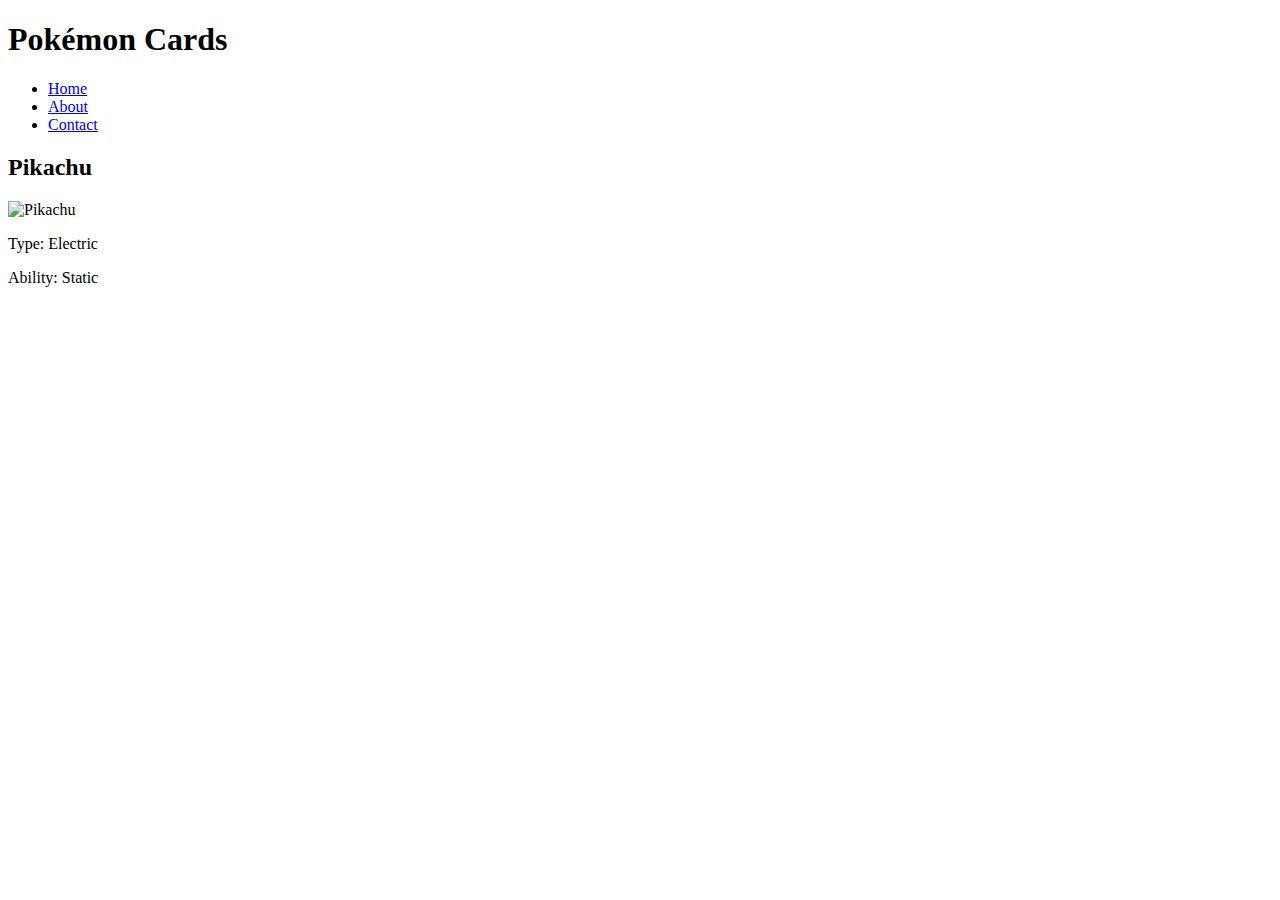
==== index-1.html @ 6a7b85ed "Add files via upload" ====
<!DOCTYPE html>
<html lang="en">
<head>
    <meta charset="UTF-8">
    <meta name="viewport" content="width=device-width, initial-scale=1.0">
    <title>Pokémon Card Layout</title>
    <link rel="stylesheet" href="styles.css"> 
</head>
<body>
    <!-- Navbar -->
    <nav class="navbar">
        <div class="container">
            <h1 class="logo">Pokémon Cards</h1>
            <ul class="nav-links">
                <li><a href="#home">Home</a></li>
                <li><a href="#about">About</a></li>
                <li><a href="#contact">Contact</a></li>
            </ul>
        </div>
    </nav>

    <!-- Pokémon Card Layout -->
    <div class="container">
        <div class="card">
            <h2>Pikachu</h2>
            <img src="https://img.pokemondb.net/artwork/large/pikachu.jpg" alt="Pikachu" class="card-image">
            <p>Type: Electric</p>
            <p>Ability: Static</p>
        </div>
    </div>
</body>
</html>
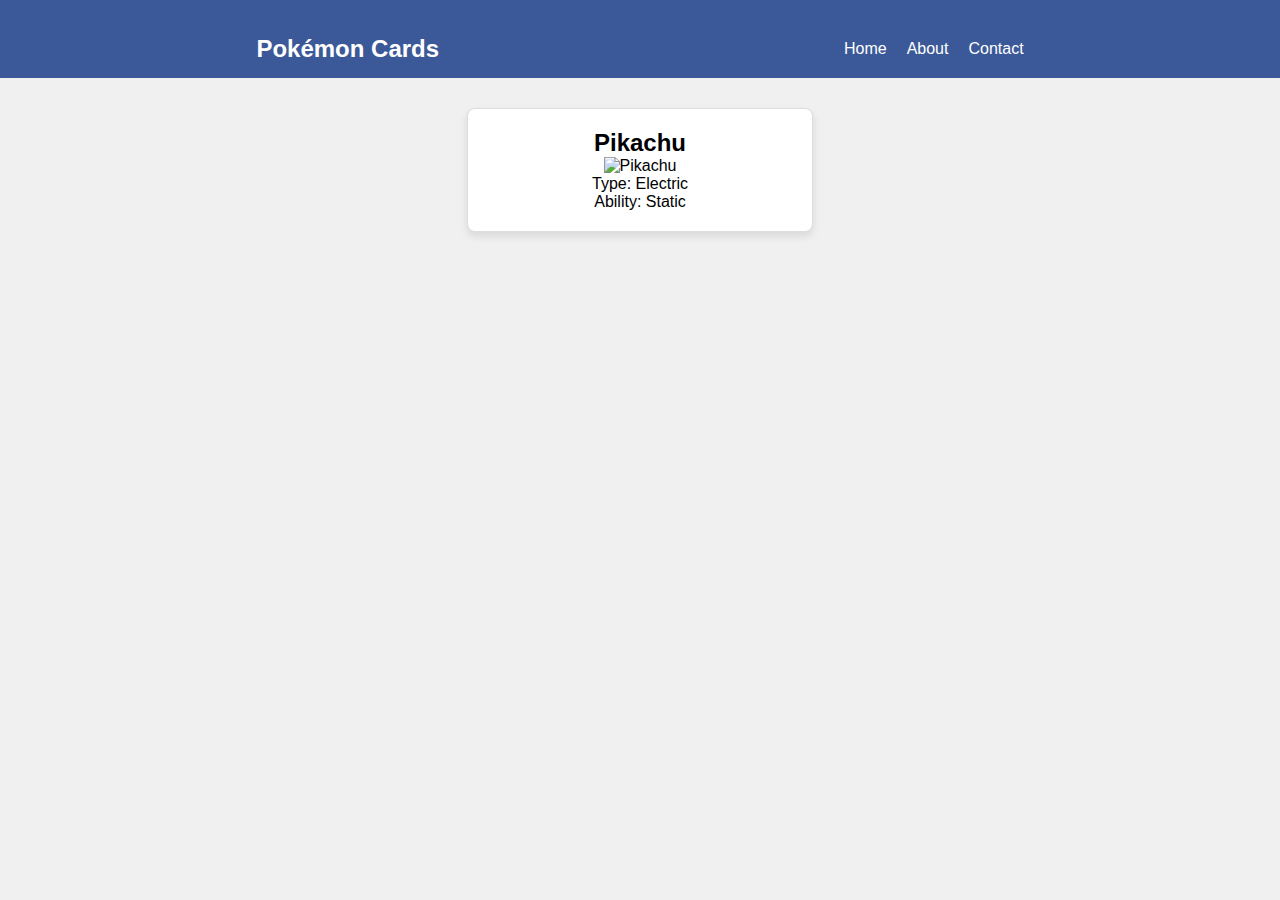
==== commit 3c8e0633: "index-1.html" ====
--- a/index-1.html
+++ b/index-1.html
@@ -4,7 +4,7 @@
     <meta charset="UTF-8">
     <meta name="viewport" content="width=device-width, initial-scale=1.0">
     <title>Pokémon Card Layout</title>
-    <link rel="stylesheet" href="styles.css"> 
+    <link rel="stylesheet" href="style-2.css"> 
 </head>
 <body>
     <!-- Navbar -->
@@ -29,4 +29,4 @@
         </div>
     </div>
 </body>
-</html>+</html>
--- a/style-2.css
+++ b/style-2.css
@@ -0,0 +1,78 @@
+
+* {
+    box-sizing: border-box;
+    margin: 0;
+    padding: 0;
+}
+
+
+body {
+    font-family: Arial, sans-serif;
+    background-color: #f0f0f0; 
+}
+
+.navbar {
+    background-color: #3b5998; 
+    color: white; 
+    padding: 15px 0;
+}
+
+.container {
+    width: 90%;
+    margin: auto;
+    display: flex;
+    justify-content: space-between;
+    align-items: center;
+}
+
+.logo {
+    font-size: 24px;
+}
+
+.nav-links {
+    list-style: none; 
+    display: flex; 
+}
+
+.nav-links li {
+    margin-left: 20px; 
+}
+
+.nav-links a {
+    color: white; 
+    text-decoration: none; 
+}
+
+.nav-links a:hover {
+    text-decoration: underline; 
+}
+
+.container {
+    display: flex;
+    justify-content: space-around;
+    flex-wrap: wrap; 
+    margin-top: 20px;
+}
+
+.card {
+    background-color: white; 
+    border: 1px solid #ddd; 
+    border-radius: 8px; 
+    padding: 20px; 
+    width: 30%; 
+    margin: 10px; 
+    box-shadow: 0 4px 8px rgba(0, 0, 0, 0.1); 
+    text-align: center; 
+}
+
+.card-image {
+    width: 100%; 
+    height: auto; 
+
+.card h2 {
+    margin-bottom: 10px; 
+}
+
+.card p {
+    color: #555; 
+}